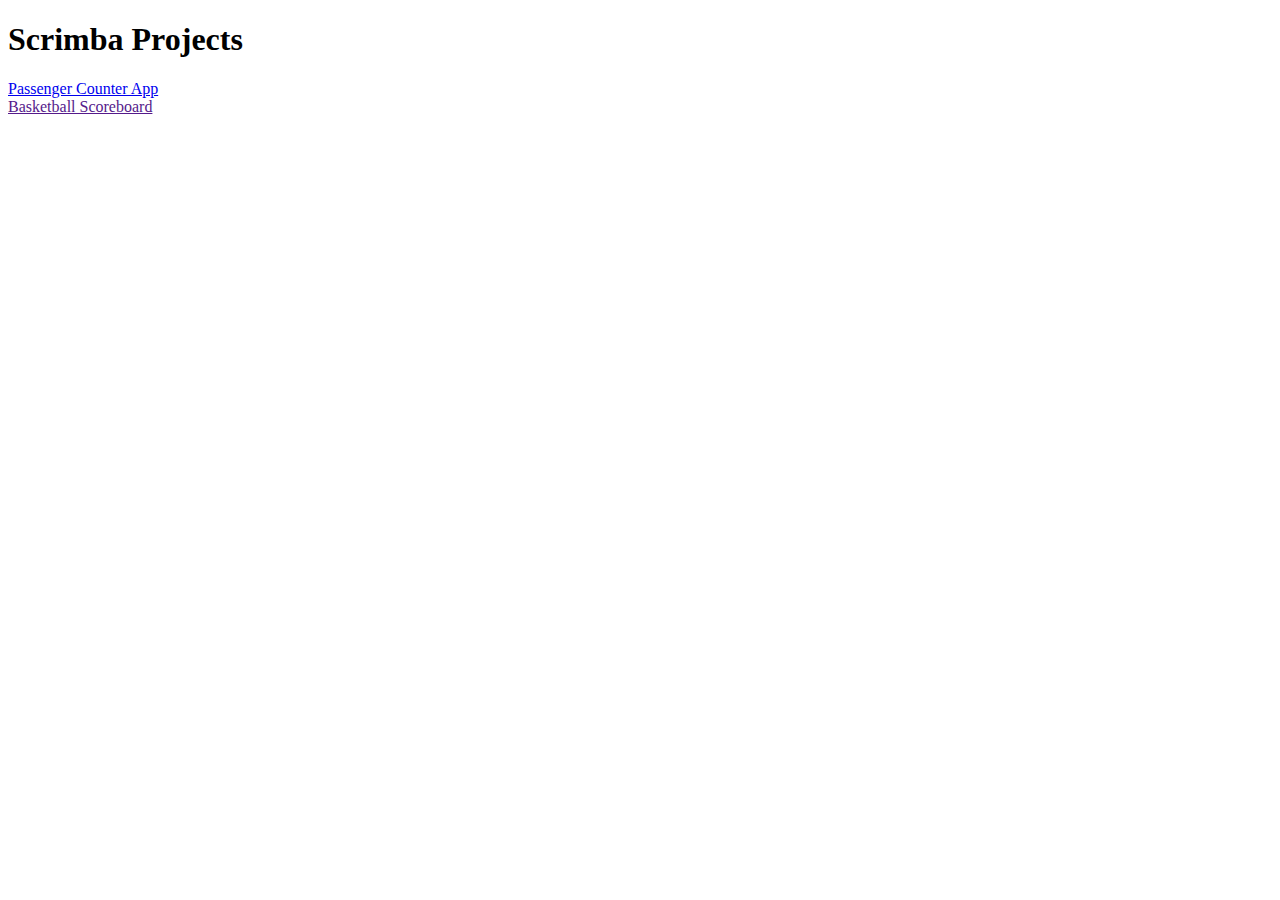
==== index.html @ 16974b25 "Your commit message here" ====
<!DOCTYPE html>
<html lang="en">
<head>
    <meta charset="UTF-8">
    <meta name="viewport" content="width=device-width, initial-scale=1.0">
    <title>Scrimba Projects</title>
</head>
<body>
    
    <h1>Scrimba Projects</h1>
    <a>
       <a href="Passenger-Counter-App/Passenger-Counter-App/index.html" target="_blank">  <li> Passenger Counter App</li> </a>
       <a href="" target="_blank"> <li> Basketball Scoreboard</li></a>

    </ul>


</body>
</html>
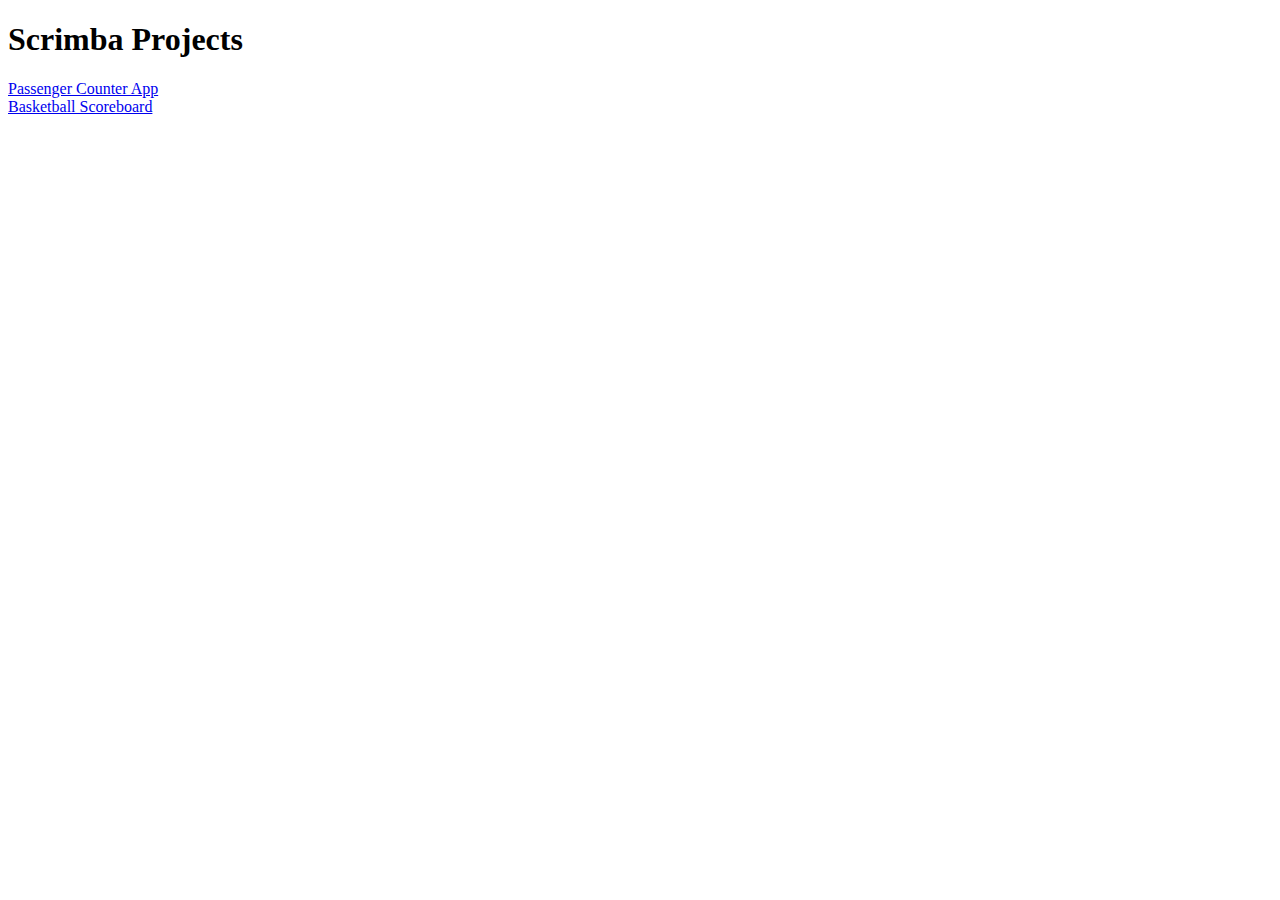
==== commit 8dfc944d: "Your commit message here" ====
--- a/index.html
+++ b/index.html
@@ -9,8 +9,8 @@
     
     <h1>Scrimba Projects</h1>
     <a>
-       <a href="Passenger-Counter-App/Passenger-Counter-App/index.html" target="_blank">  <li> Passenger Counter App</li> </a>
-       <a href="" target="_blank"> <li> Basketball Scoreboard</li></a>
+       <a href="Passenger-Counter-App/index.html" target="_blank">  <li> Passenger Counter App</li> </a>
+       <a href="Basketball-Scoreboard/index.html" target="_blank"> <li> Basketball Scoreboard</li></a>
 
     </ul>
 
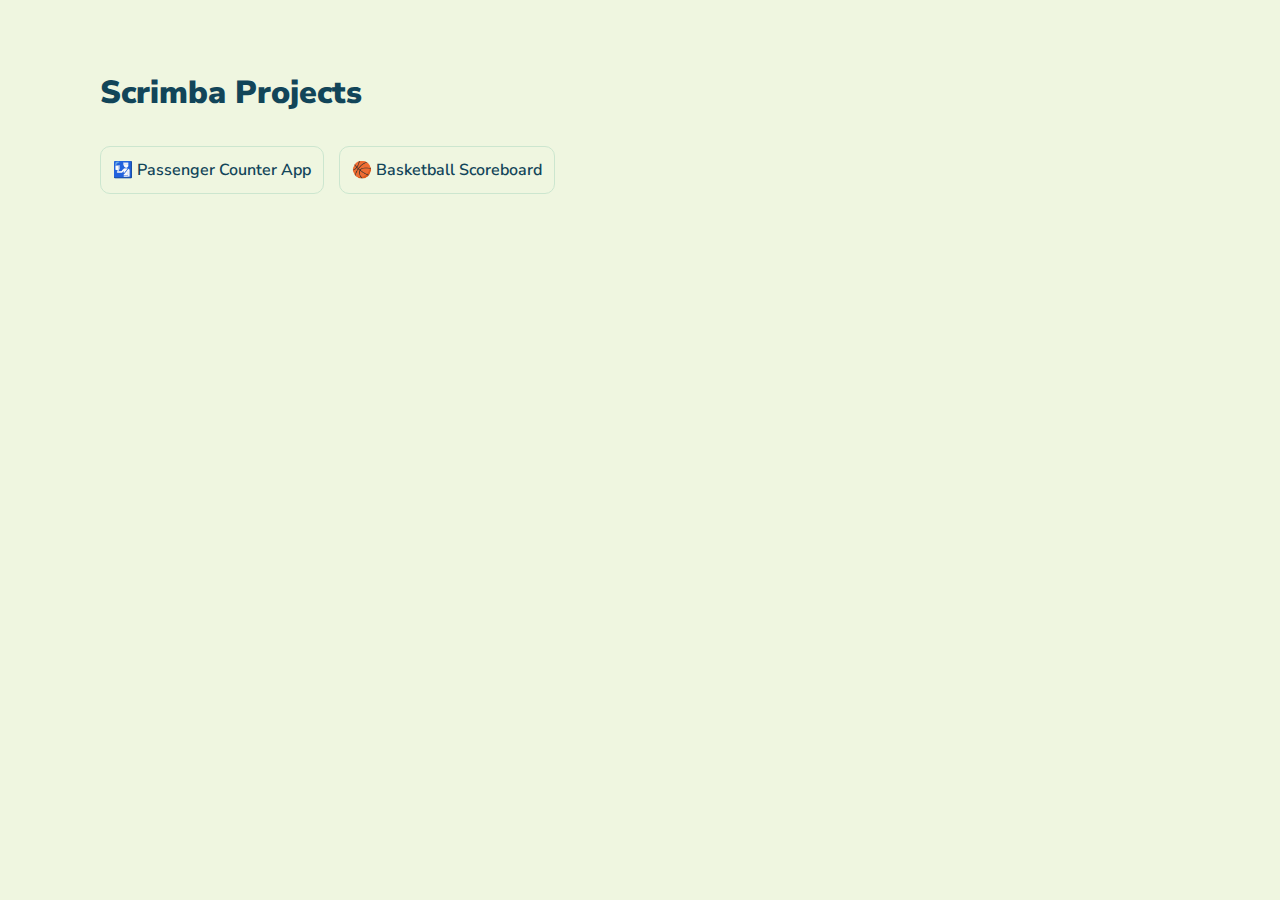
==== commit d9b221f4: "updated project list page and added basketball scoreboard" ====
--- a/index.html
+++ b/index.html
@@ -1,19 +1,35 @@
 <!DOCTYPE html>
 <html lang="en">
+
 <head>
     <meta charset="UTF-8">
     <meta name="viewport" content="width=device-width, initial-scale=1.0">
+    <link rel="stylesheet" href="index.css">
+    <link rel="preconnect" href="https://fonts.googleapis.com">
+    <link rel="preconnect" href="https://fonts.gstatic.com" crossorigin>
+    <link
+        href="https://fonts.googleapis.com/css2?family=Nunito+Sans:ital,opsz,wght@0,6..12,200;0,6..12,300;0,6..12,400;0,6..12,500;0,6..12,600;0,6..12,700;0,6..12,800;0,6..12,900;0,6..12,1000;1,6..12,200;1,6..12,300;1,6..12,400;1,6..12,500;1,6..12,600;1,6..12,700;1,6..12,800;1,6..12,900;1,6..12,1000&display=swap"
+        rel="stylesheet">
     <title>Scrimba Projects</title>
 </head>
+
 <body>
-    
-    <h1>Scrimba Projects</h1>
-    <a>
-       <a href="Passenger-Counter-App/index.html" target="_blank">  <li> Passenger Counter App</li> </a>
-       <a href="Basketball-Scoreboard/index.html" target="_blank"> <li> Basketball Scoreboard</li></a>
+    <main class="main">
+        <div class="wrapper">
+        <h1 id="title"> Scrimba Projects</h1>
+        <div class="btn-list">
+            <a href="Passenger-Counter-App/index.html" target="_blank" class="btn-style">
+              🛂 Passenger Counter App
+            </a>
+            <a href="Basketball-Scoreboard/index.html" target="_blank" class="btn-style">
+                🏀 Basketball Scoreboard
+            </a>
+           
 
-    </ul>
-
+        </div>
+    </div>
+    </main>
 
 </body>
+
 </html>--- a/index.css
+++ b/index.css
@@ -0,0 +1,54 @@
+
+body{
+    margin: 0;
+    
+}
+.main{
+    
+background-color: #eff6e0;
+height:100vh;
+}
+
+.wrapper{
+    display: flex;
+    flex-direction: column;
+    justify-content: center;
+    padding: 50px 100px;
+}
+
+#title{
+    font-family: Nunito Sans ;
+    font-weight: 900;
+    color: #124559;
+}
+
+.btn-list{
+    display: flex;
+    flex-direction: row;
+    display: flex;
+    flex-wrap: wrap;
+    padding: none;
+    margin: none;
+    font-family: 'Nunito Sans' ;
+   
+}
+
+.btn-style{
+    color: #124559;
+    font-weight:600 ;
+    text-decoration: none;
+    border: 1px solid #cce6cf;
+    padding: 12px;
+    margin: 10px 15px 0 0;
+    border-radius: 10px;
+}
+
+.btn-style:hover{
+    
+    color: #124559;
+    text-decoration: none;
+    background-color:#cce6cf ;
+    padding: 12px;
+    margin: 10px 15px 0 0 ;
+    border-radius: 10px;
+}
